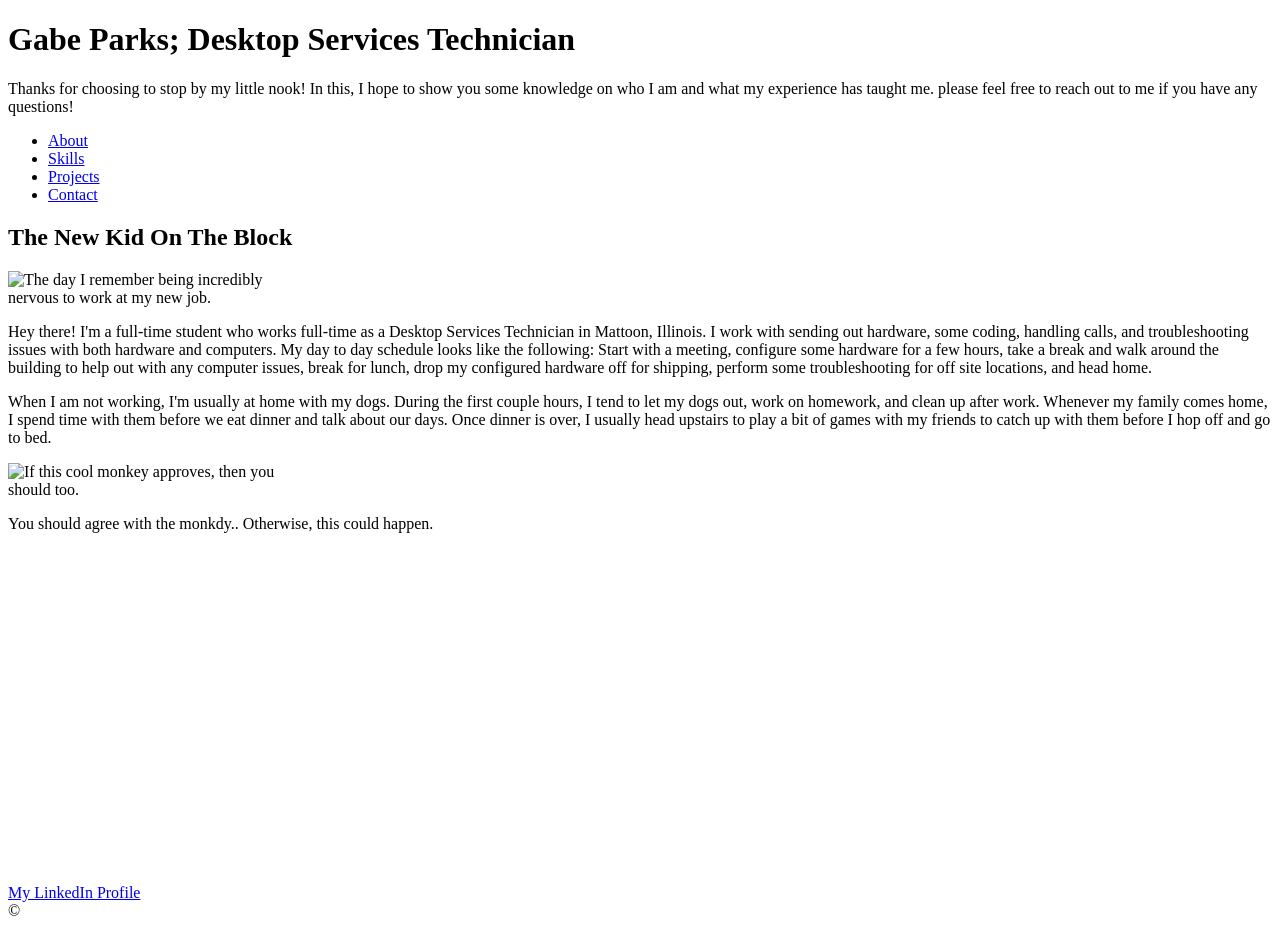
==== index.html @ d8784969 "Add initial HTML structure for personal webpage" ====
<!DOCTYPE html>
<html lang="en">
<head>
<meta charset="UTF-8">
<title>The cooler version of LinkedIn | About</title>
<link rel="stylesheet" href="styles/style.css" />
</head>

<body>

<header>

<h1>Gabe Parks; Desktop Services Technician</h1>

<p>Thanks for choosing to stop by my little nook! In this, I hope to show you some knowledge on who I am and what my experience has taught me. please feel free to reach out to me if you have any questions!</p>

<nav>

<ul>
<li><a href="Project1Index.html">About</a></li>
<li><a href="Project1Skills.html">Skills</a></li>
<li><a href="Project1Projects.html">Projects</a></li>
<li><a href="Project1Contact.html">Contact</a></li>
</ul>

</nav>

</header>

    <main>
        
            <h2>The New Kid On The Block</h2>
            <img src="https://media.licdn.com/dms/image/v2/D4D03AQGX1y5TFLQLlg/profile-displayphoto-scale_400_400/B4DZwgjZ9kHYAg-/0/1770072680326?e=2147483647&v=beta&t=nUFhY-KTg9LPVaIi9tuu38wSg2QMEKEhp5ew92kjS-g" alt="The day I remember being incredibly nervous to work at my new job." style="max-width: 300px; height: auto; object-fit: cover;">
            
            <p>Hey there! I'm a full-time student who works full-time as a Desktop Services Technician in Mattoon, Illinois. I work with sending out hardware, some coding, handling calls, and troubleshooting issues with both hardware and computers. My day to day schedule looks like the following: Start with a meeting, configure some hardware for a few hours, take a break and walk around the building to help out with any computer issues, break for lunch, drop my configured hardware off for shipping, perform some troubleshooting for off site locations, and head home.</p>
            <p>When I am not working, I'm usually at home with my dogs. During the first couple hours, I tend to let my dogs out, work on homework, and clean up after work. Whenever my family comes home, I spend time with them before we eat dinner and talk about our days. Once dinner is over, I usually head upstairs to play a bit of games with my friends to catch up with them before I hop off and go to bed.</p>
        

            <img src="https://share.google/images/QRzD9300k4EmlhmOq" alt="If this cool monkey approves, then you should too." style="max-width: 300px; height: auto; object-fit: cover;">

<p>You should agree with the monkdy.. Otherwise, this could happen.</p>

<iframe width="560" height="315" src="https://www.youtube.com/embed/ACpeyQQuOAU?si=XOLE-GtwtaJKQGV5" title="YouTube video player" frameborder="0" allow="accelerometer; autoplay; clipboard-write; encrypted-media; gyroscope; picture-in-picture; web-share" referrerpolicy="strict-origin-when-cross-origin" allowfullscreen></iframe>
    </main>
    
    <footer>
        <p><a href="https://www.linkedin.com/in/gabriel-parks-47a04a35b?utm_source=share&utm_campaign=share_via&utm_content=profile&utm_medium=android_app" target="_blank">My LinkedIn Profile</a><br>
        &copy;</p>
    </footer>

</body>
</html>
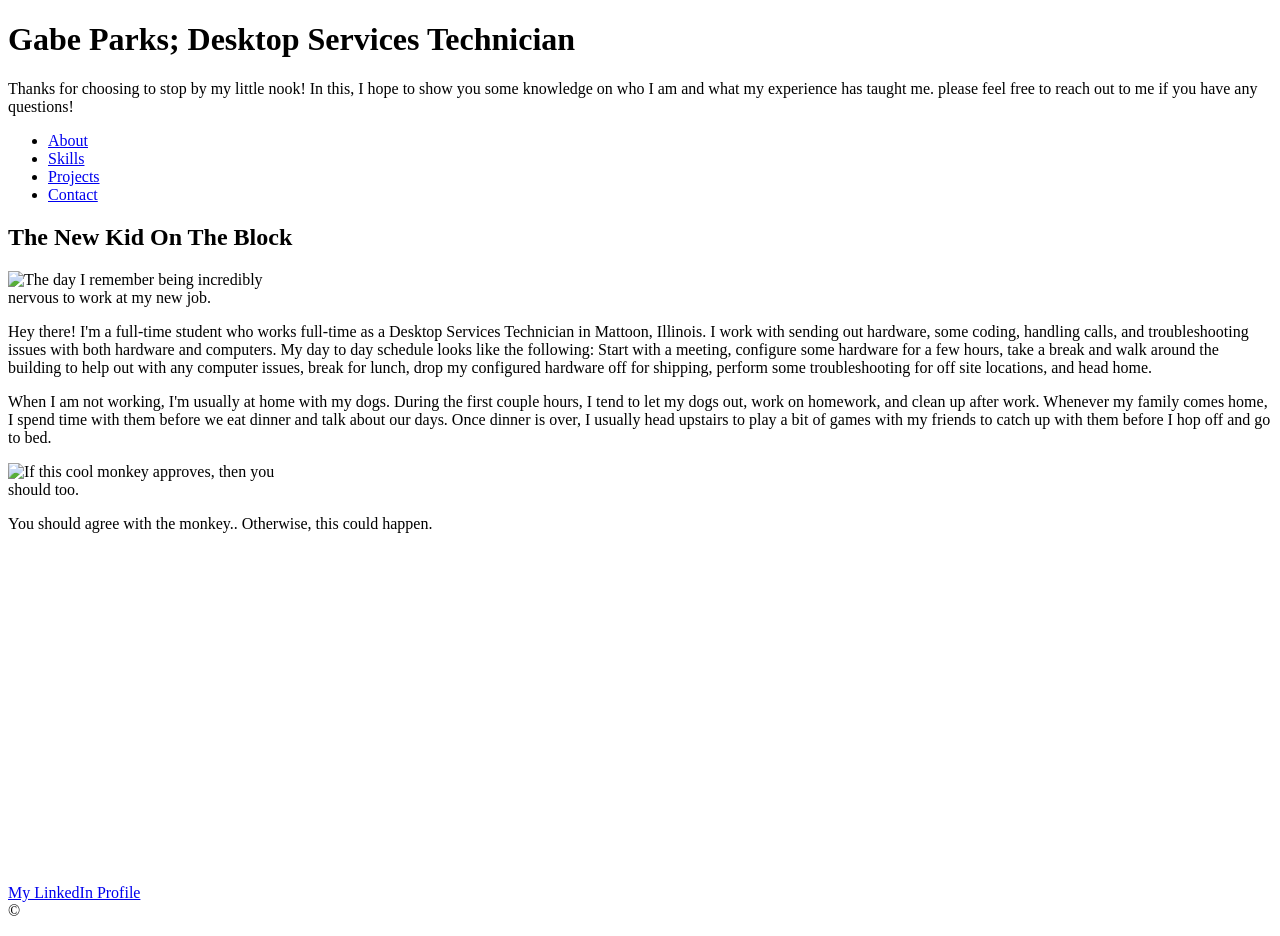
==== commit 34795428: "Fix typo in paragraph about monkey" ====
--- a/index.html
+++ b/index.html
@@ -38,7 +38,7 @@
 
             <img src="https://share.google/images/QRzD9300k4EmlhmOq" alt="If this cool monkey approves, then you should too." style="max-width: 300px; height: auto; object-fit: cover;">
 
-<p>You should agree with the monkdy.. Otherwise, this could happen.</p>
+<p>You should agree with the monkey.. Otherwise, this could happen.</p>
 
 <iframe width="560" height="315" src="https://www.youtube.com/embed/ACpeyQQuOAU?si=XOLE-GtwtaJKQGV5" title="YouTube video player" frameborder="0" allow="accelerometer; autoplay; clipboard-write; encrypted-media; gyroscope; picture-in-picture; web-share" referrerpolicy="strict-origin-when-cross-origin" allowfullscreen></iframe>
     </main>
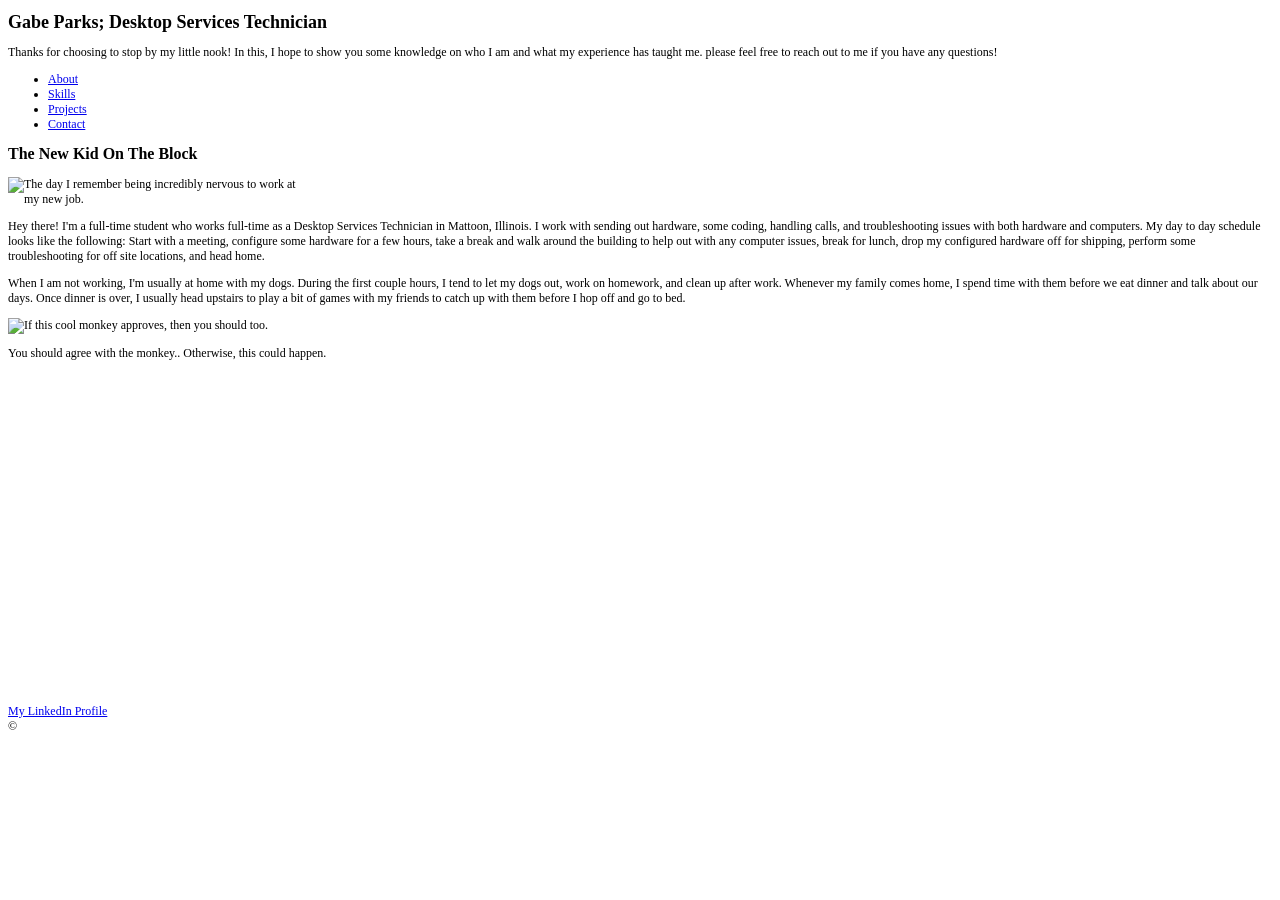
==== commit 59cdb323: "Fix stylesheet link in index.html" ====
--- a/index.html
+++ b/index.html
@@ -3,7 +3,7 @@
 <head>
 <meta charset="UTF-8">
 <title>The cooler version of LinkedIn | About</title>
-<link rel="stylesheet" href="styles/style.css" />
+<link rel="stylesheet" href="Project1Styles.css" />
 </head>
 
 <body>
@@ -17,7 +17,7 @@
 <nav>
 
 <ul>
-<li><a href="Project1Index.html">About</a></li>
+<li><a href="index.html">About</a></li>
 <li><a href="Project1Skills.html">Skills</a></li>
 <li><a href="Project1Projects.html">Projects</a></li>
 <li><a href="Project1Contact.html">Contact</a></li>
--- a/Project1Styles.css
+++ b/Project1Styles.css
@@ -0,0 +1,19 @@
+root: {
+    line-height: 2.0
+    word-spacing: 6px
+    text-indent: 30px
+    background-color: blue
+    text-color: yellow
+    border: 4px black 
+    max: 60%
+}
+
+body {
+    font-size: 12px
+}
+h1 {
+    font-size: 18px
+}
+h2 {
+    font-size: 16px
+}
